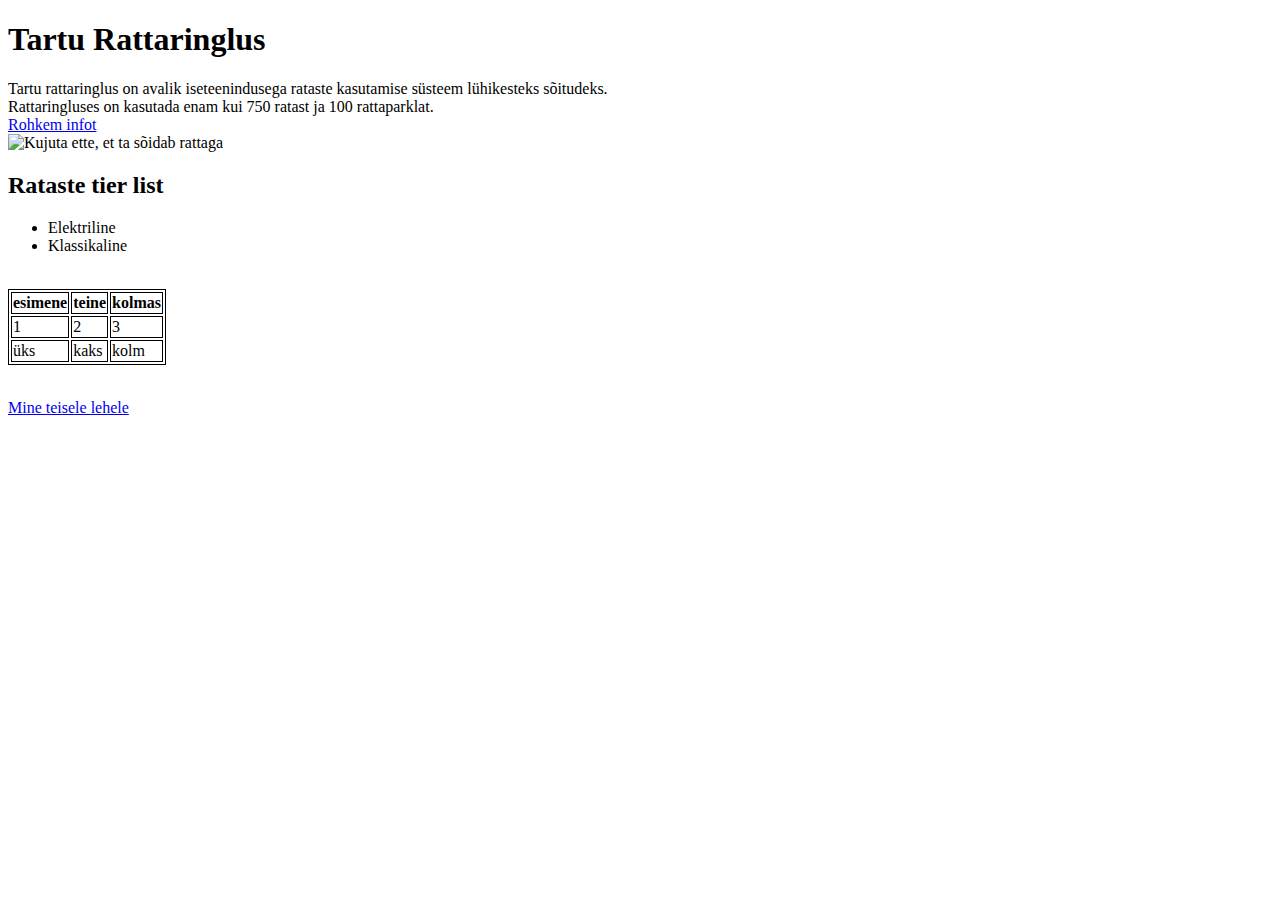
==== index.html @ ff855f40 "basicleht to index (industry standard?)" ====
<!DOCTYPE html>
<html>
    <style>
        table, th, td {
          border:1px solid black;
        }
        </style>
<meta charset="UTF-8">

<title>Lehe päis</title>
</head>
<body>

<h1>Tartu Rattaringlus</h1>
<p>Tartu rattaringlus on avalik iseteenindusega rataste kasutamise süsteem lühikesteks sõitudeks.
    <br>
    Rattaringluses on kasutada enam kui 750 ratast ja 100 rattaparklat.
    <br>
    <a href="https://ratas.tartu.ee/">Rohkem infot</a>
    <br>
    <img src="https://live.staticflickr.com/105/296449700_731d584a02.jpg" alt="Kujuta ette, et ta sõidab rattaga">

</p>

<h2>Rataste tier list</h2>

    <ul>
        <li>Elektriline</li>
        <li>Klassikaline</li>
    </ul>

    <br>

    <table>
        <tr>
            <th>esimene</th>
            <th>teine</th>
            <th>kolmas</th>
        </tr>
        <tr>
            <td>1</td>
            <td>2</td>
            <td>3</td>
        </tr>
        <tr>
            <td>üks</td>
            <td>kaks</td>
            <td>kolm</td>
        </tr>
    </table>
    <br>
<p>
    <a href="teineleht.html">Mine teisele lehele</a>
</p>



</body>
</html>
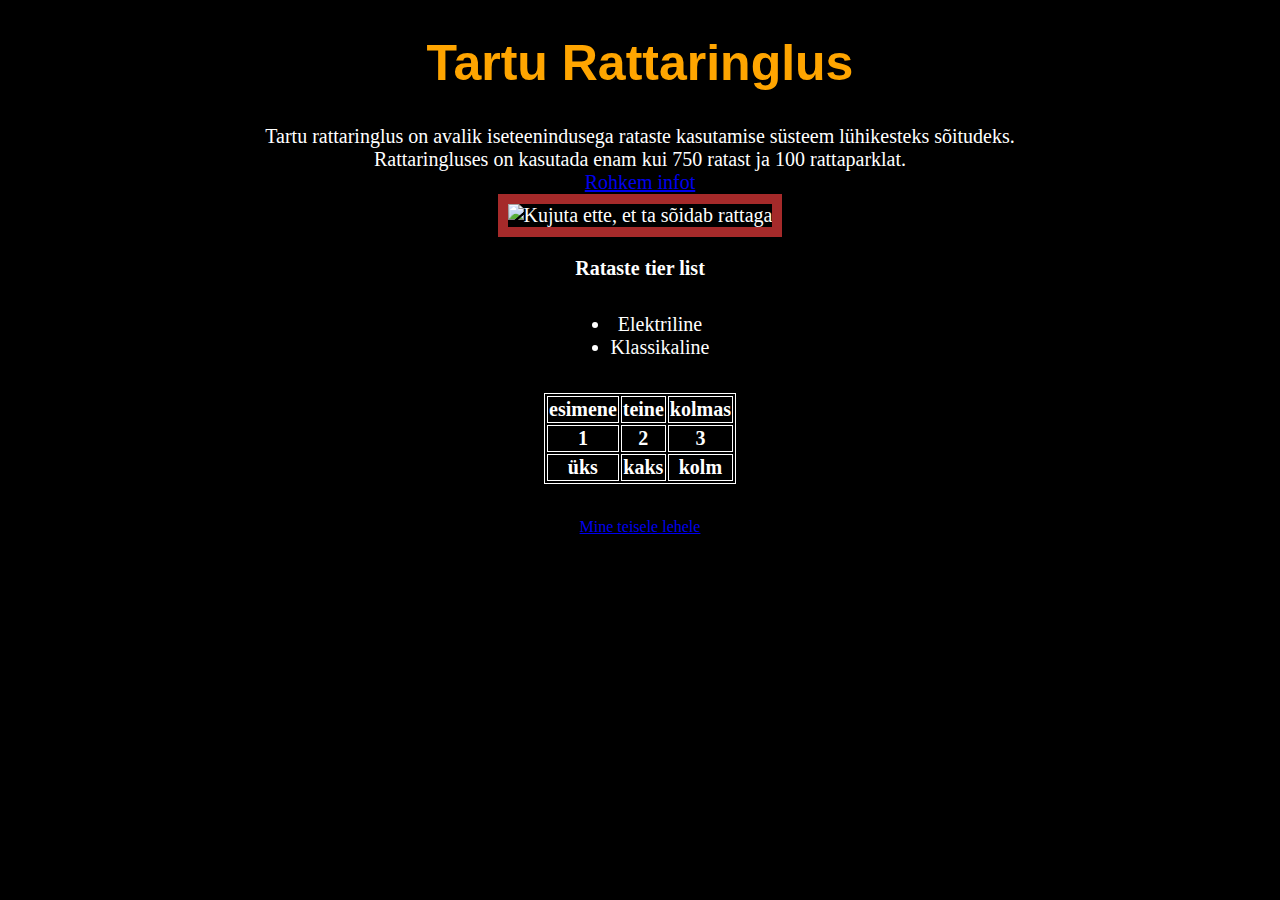
==== commit d2b2d545: "commit enne kaheks splittimist" ====
--- a/index.html
+++ b/index.html
@@ -1,11 +1,8 @@
 
 <!DOCTYPE html>
 <html>
-    <style>
-        table, th, td {
-          border:1px solid black;
-        }
-        </style>
+
+<link rel="stylesheet" type="text/css" href="style.css">
 <meta charset="UTF-8">
 
 <title>Lehe päis</title>
@@ -13,22 +10,23 @@
 <body>
 
 <h1>Tartu Rattaringlus</h1>
-<p>Tartu rattaringlus on avalik iseteenindusega rataste kasutamise süsteem lühikesteks sõitudeks.
+<p id="para1">Tartu rattaringlus on avalik iseteenindusega rataste kasutamise süsteem lühikesteks sõitudeks.
     <br>
     Rattaringluses on kasutada enam kui 750 ratast ja 100 rattaparklat.
     <br>
     <a href="https://ratas.tartu.ee/">Rohkem infot</a>
     <br>
-    <img src="https://live.staticflickr.com/105/296449700_731d584a02.jpg" alt="Kujuta ette, et ta sõidab rattaga">
+    <img src="https://live.staticflickr.com/105/296449700_731d584a02.jpg" alt="Kujuta ette, et ta sõidab rattaga" id="catpic">
 
 </p>
 
 <h2>Rataste tier list</h2>
-
-    <ul>
-        <li>Elektriline</li>
-        <li>Klassikaline</li>
-    </ul>
+<div id="list">
+<ul>
+    <li>Elektriline</li>
+    <li>Klassikaline</li>
+</ul>
+</div>
 
     <br>
 
@@ -50,7 +48,7 @@
         </tr>
     </table>
     <br>
-<p>
+<p id="link">
     <a href="teineleht.html">Mine teisele lehele</a>
 </p>
 
--- a/style.css
+++ b/style.css
@@ -0,0 +1,46 @@
+body {
+    background-color: black;
+}
+
+h1 {
+    color:orange;
+    font-size: 50px;
+    font-weight: bold;
+    text-align: center;
+    font-family:Arial
+}
+
+#para1, h2, br, li {
+    color: white;
+    font-size: 20px;
+    text-align: center;
+
+    font-family: "Times New Roman";
+
+}
+
+#list{
+    text-align: center;
+}
+
+ul {
+    display:inline-block
+}
+
+#catpic {
+    border: 10px solid brown;
+}
+
+table, tr, th, td, br {
+    border:1px solid white;
+    color: white;
+    font-size: 20px;
+    text-align: center;
+    margin-left:auto;
+    margin-right:auto;
+    font-family: "Times New Roman";
+    font-weight: bold;
+}
+
+#link {text-align:center;
+}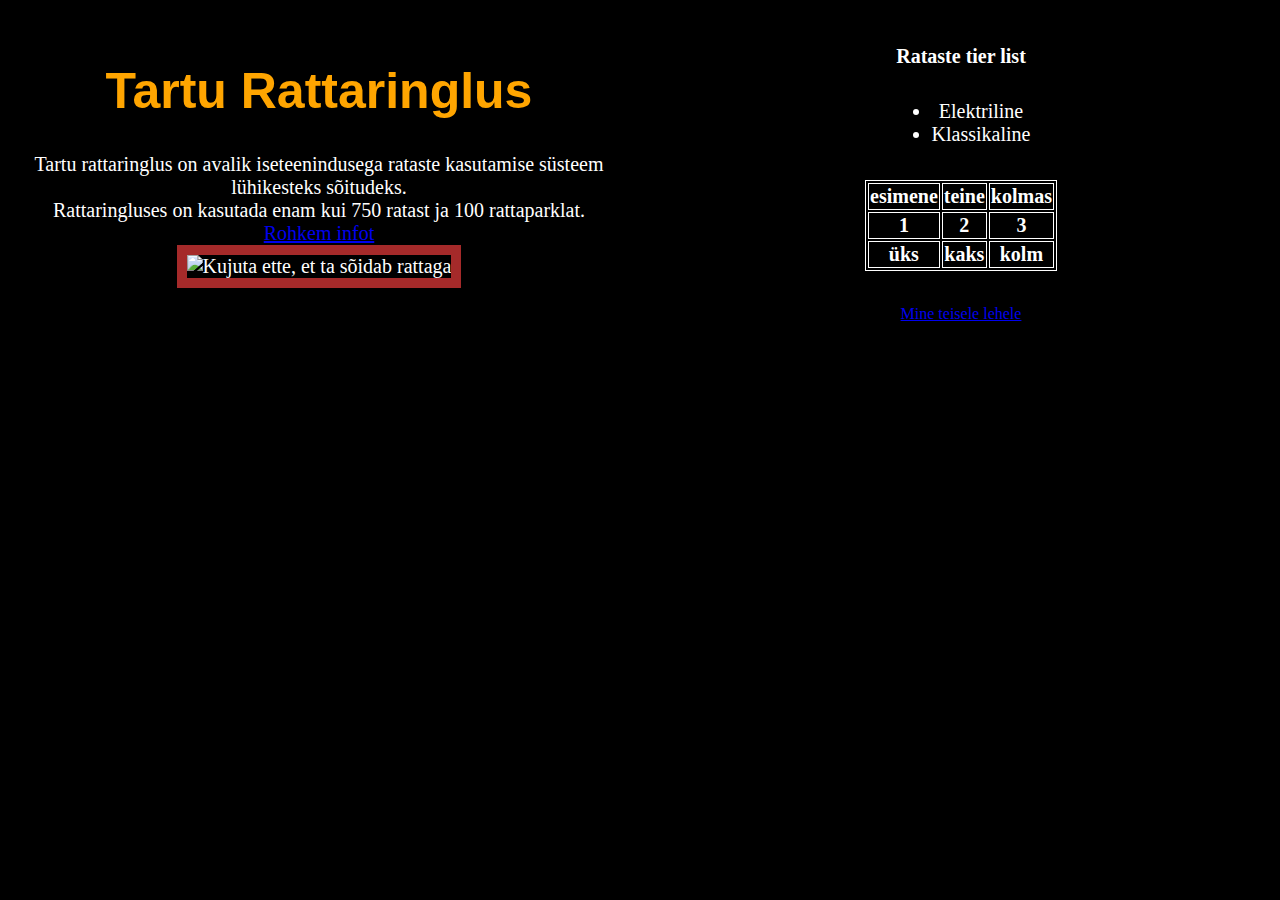
==== commit 13edc442: "Done, validaator first try" ====
--- a/index.html
+++ b/index.html
@@ -9,50 +9,53 @@
 </head>
 <body>
 
-<h1>Tartu Rattaringlus</h1>
-<p id="para1">Tartu rattaringlus on avalik iseteenindusega rataste kasutamise süsteem lühikesteks sõitudeks.
-    <br>
-    Rattaringluses on kasutada enam kui 750 ratast ja 100 rattaparklat.
-    <br>
-    <a href="https://ratas.tartu.ee/">Rohkem infot</a>
-    <br>
-    <img src="https://live.staticflickr.com/105/296449700_731d584a02.jpg" alt="Kujuta ette, et ta sõidab rattaga" id="catpic">
+<div class="grid-asi"> 
+    <div class="vasak">
+        <h1>Tartu Rattaringlus</h1>
+        <p id="para1">Tartu rattaringlus on avalik iseteenindusega rataste kasutamise süsteem lühikesteks sõitudeks.
+            <br>
+            Rattaringluses on kasutada enam kui 750 ratast ja 100 rattaparklat.
+            <br>
+            <a href="https://ratas.tartu.ee/">Rohkem infot</a>
+            <br>
+            <img src="https://live.staticflickr.com/105/296449700_731d584a02.jpg" alt="Kujuta ette, et ta sõidab rattaga" id="catpic">
 
-</p>
+        </p>
+    </div>
+    <div class="parem">
+        <h2>Rataste tier list</h2>
+        <div id="miksneedlistipunktideraldikujundustvajavadminetekstigakokkudamn">
+            <ul>
+                <li>Elektriline</li>
+                <li>Klassikaline</li>
+            </ul>
+        </div>
 
-<h2>Rataste tier list</h2>
-<div id="list">
-<ul>
-    <li>Elektriline</li>
-    <li>Klassikaline</li>
-</ul>
-</div>
+            <br>
 
-    <br>
-
-    <table>
-        <tr>
-            <th>esimene</th>
-            <th>teine</th>
-            <th>kolmas</th>
-        </tr>
-        <tr>
-            <td>1</td>
-            <td>2</td>
-            <td>3</td>
-        </tr>
-        <tr>
-            <td>üks</td>
-            <td>kaks</td>
-            <td>kolm</td>
-        </tr>
-    </table>
-    <br>
-<p id="link">
-    <a href="teineleht.html">Mine teisele lehele</a>
-</p>
-
-
+            <table>
+                <tr>
+                    <th>esimene</th>
+                    <th>teine</th>
+                    <th>kolmas</th>
+                </tr>
+                <tr>
+                    <td>1</td>
+                    <td>2</td>
+                    <td>3</td>
+                </tr>
+                <tr>
+                    <td>üks</td>
+                    <td>kaks</td>
+                    <td>kolm</td>
+                </tr>
+            </table>
+            <br>
+        <p id="link">
+            <a href="teineleht.html">Mine teisele lehele</a>
+        </p>
+    </div>
+</div> 
 
 </body>
 </html>--- a/style.css
+++ b/style.css
@@ -19,12 +19,13 @@
 
 }
 
-#list{
-    text-align: center;
+ul {
+    display:inline-block
+    
 }
 
-ul {
-    display:inline-block
+#miksneedlistipunktideraldikujundustvajavadminetekstigakokkudamn {
+    text-align:center;
 }
 
 #catpic {
@@ -43,4 +44,18 @@
 }
 
 #link {text-align:center;
+}
+
+.grid-asi {
+    display:grid;
+    grid-template-columns: 1fr 1fr;
+    gap: 20px;
+}
+
+.vasak {
+    padding:20px;
+}
+
+.parem {
+    padding:20px;
 }